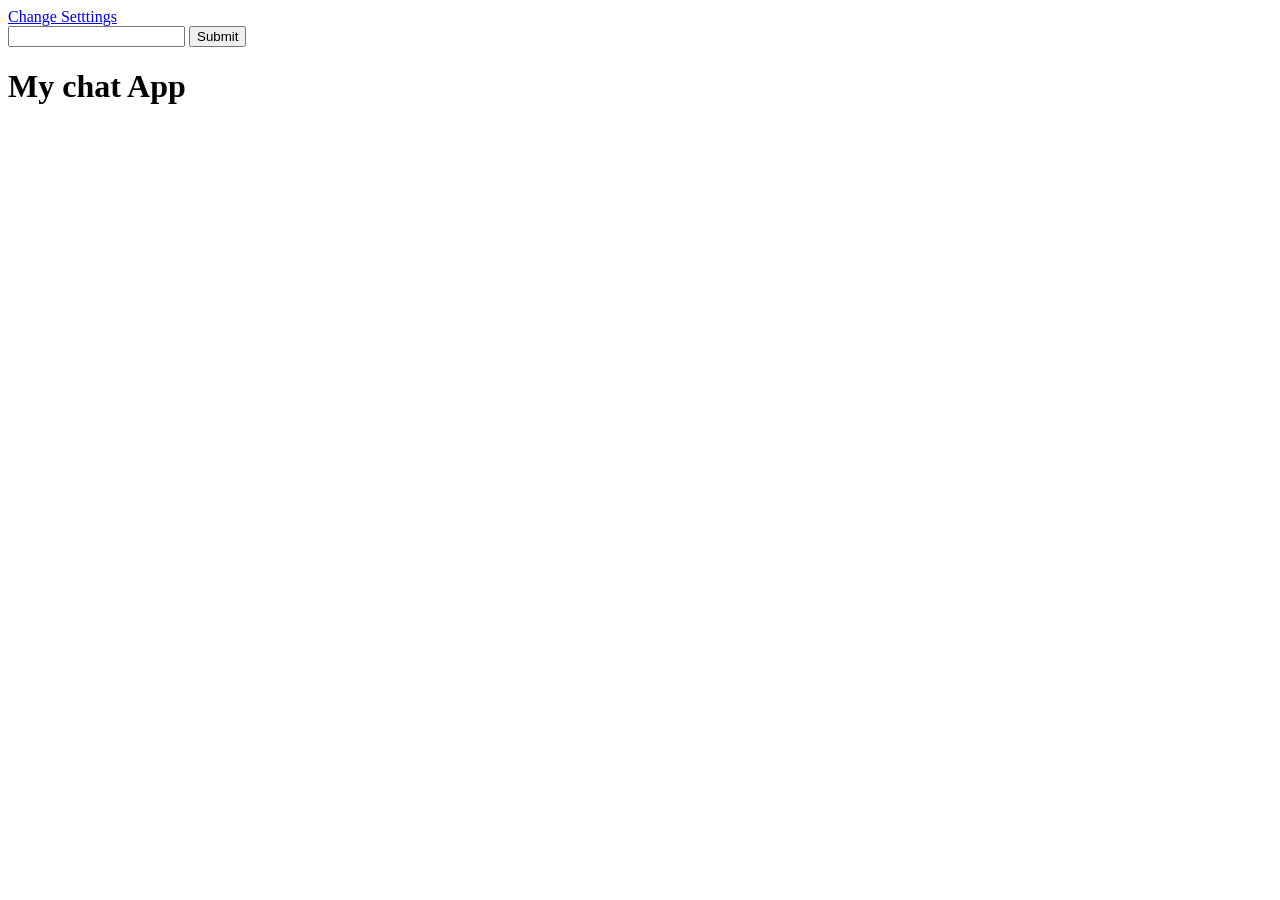
==== public/chat.html @ bdc74613 "Add join chat screen" ====
<!doctype html>
<html>

<head>
    <meta charset="UTF-8">
    <title>Socket.io Basics</title>
</head>

<body>
    <a href="/index.html"> Change Setttings</a>
    <!--<form action="/index.html">
        <button type="submit"> Change Details </button>
    </form>-->
    <div class="messages">

        <!-- Messages end up here! -->

    </div>
    <form id="message-form">
        <input type="text" name="message" />
        <input type="submit" />
        

    </form>
    <script src="/js/jquery-3.1.1.min.js"></script>
    <script src="/js/socket.io-1.3.7.js"></script>
    <script src='/js/moment.js'></script>
    <script src='/js/QueryParams.js'></script>
    <script src='/js/app.js'></script>
    <h1>My chat App</h1>


</body>

</html>
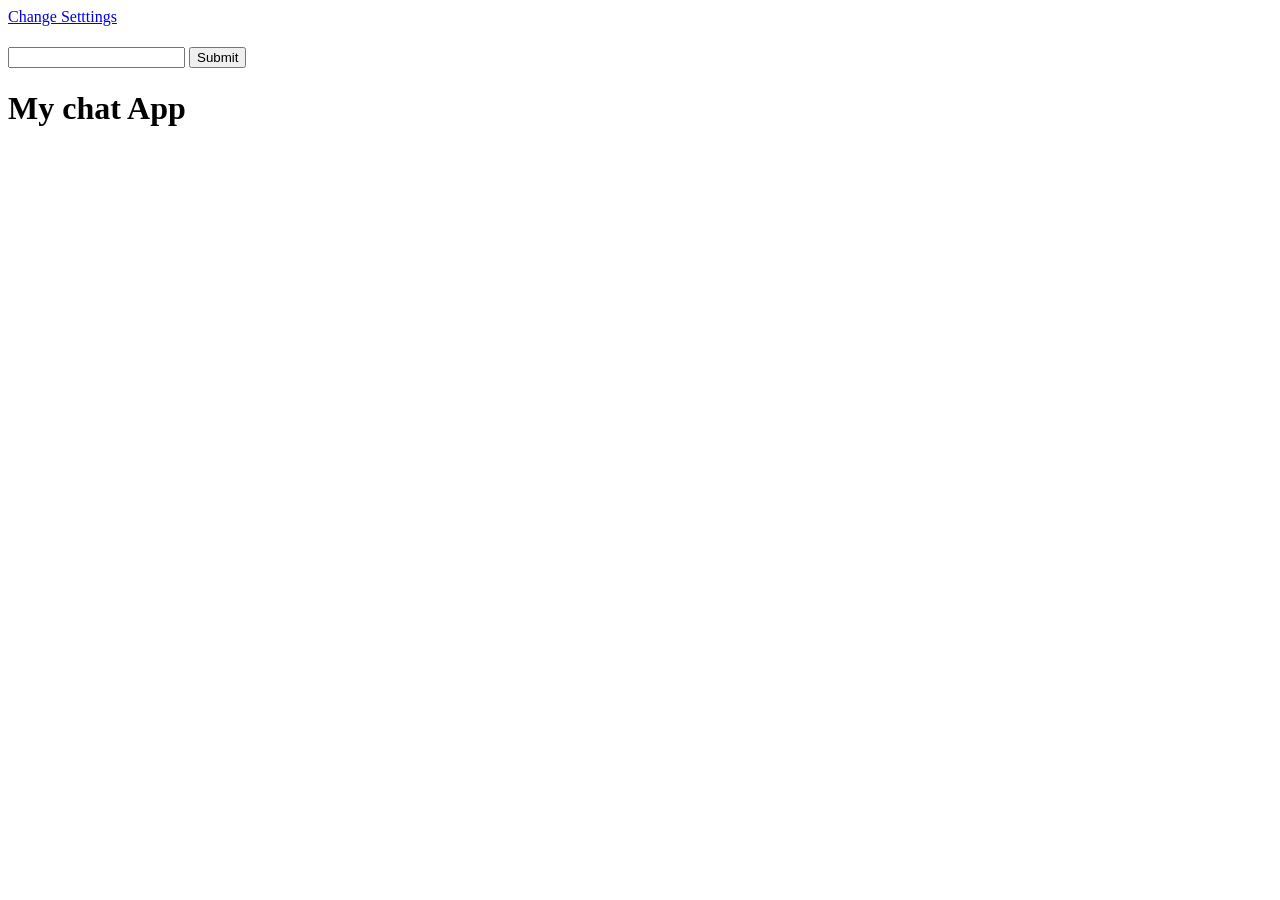
==== commit 760696a4: "Add Support for chat rooms" ====
--- a/public/chat.html
+++ b/public/chat.html
@@ -11,6 +11,9 @@
     <!--<form action="/index.html">
         <button type="submit"> Change Details </button>
     </form>-->
+
+<h1 class="room-title">  </h1>
+
     <div class="messages">
 
         <!-- Messages end up here! -->
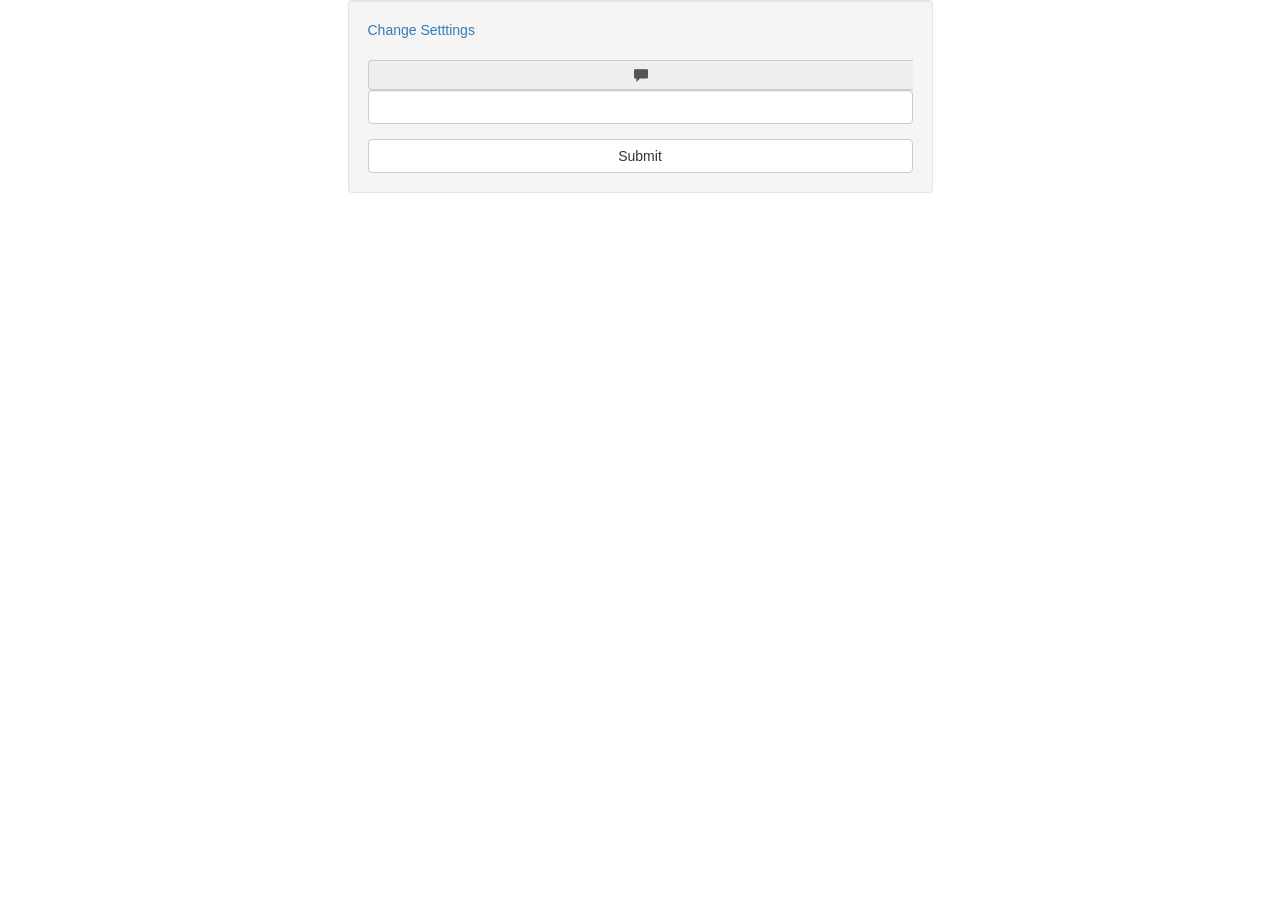
==== commit 01a5fe82: "Add style to chat page" ====
--- a/public/chat.html
+++ b/public/chat.html
@@ -4,33 +4,51 @@
 <head>
     <meta charset="UTF-8">
     <title>Socket.io Basics</title>
+    <link rel="stylesheet" href="./css/bootstrap.min.css">
+    <link rel="stylesheet" href="./css/styles.css">
+
 </head>
 
 <body>
-    <a href="/index.html"> Change Setttings</a>
-    <!--<form action="/index.html">
-        <button type="submit"> Change Details </button>
-    </form>-->
+    <div class="container">
+        <div class="row">
+            <div class="col-md-6 col-md-offset-3 well">
+                <a href="/index.html"> Change Setttings</a>
 
-<h1 class="room-title">  </h1>
 
-    <div class="messages">
+                <h1 class="room-title"> </h1>
 
-        <!-- Messages end up here! -->
+                <ul class="messages list-group">
 
+                    <!-- Messages end up here! -->
+
+                </ul>
+                <form id="message-form">
+                    <div class="form-group">
+                        <div class="input group">
+                            <span class="input-group-addon">
+                    <i class="glyphicon glyphicon-comment"> </i>
+                    </span>
+                            <input type="text" name="message" class="form-control" />
+                        </div>
+                    </div>
+                    <div class- "form-group">
+                        <input type="submit" class="btn btn-default btn-block" />
+
+                    </div>
+
+                </form>
+
+            </div>
+        </div>
     </div>
-    <form id="message-form">
-        <input type="text" name="message" />
-        <input type="submit" />
-        
 
-    </form>
     <script src="/js/jquery-3.1.1.min.js"></script>
     <script src="/js/socket.io-1.3.7.js"></script>
     <script src='/js/moment.js'></script>
     <script src='/js/QueryParams.js'></script>
     <script src='/js/app.js'></script>
-    <h1>My chat App</h1>
+
 
 
 </body>
--- a/public/css/styles.css
+++ b/public/css/styles.css
@@ -0,0 +1,7 @@
+    .vertical-center {
+     min-height: 100vh;
+        margin:0;
+        display: flex;
+        align-items: center;
+
+    }
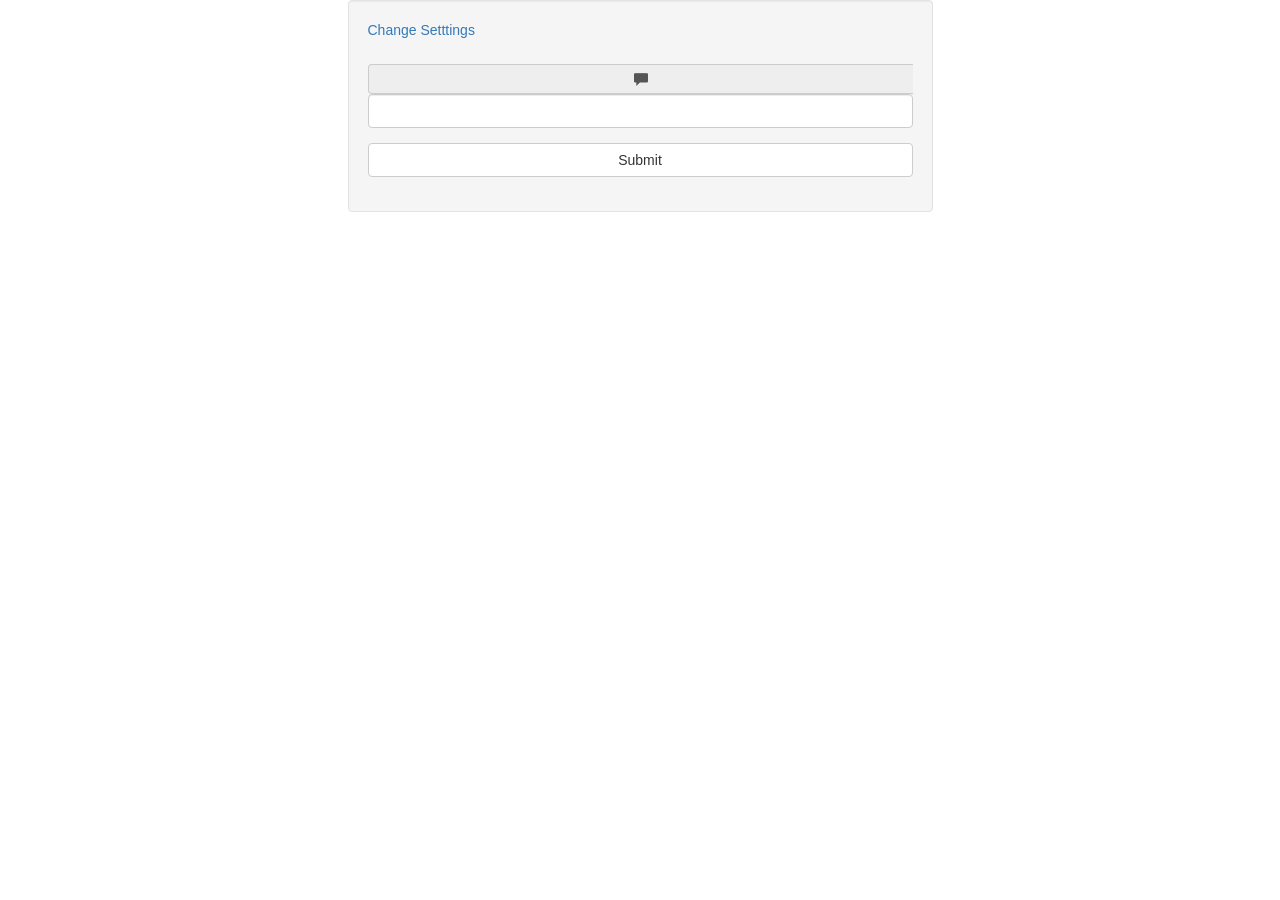
==== commit 9cca32fd: "Final custome style" ====
--- a/public/chat.html
+++ b/public/chat.html
@@ -6,7 +6,11 @@
     <title>Socket.io Basics</title>
     <link rel="stylesheet" href="./css/bootstrap.min.css">
     <link rel="stylesheet" href="./css/styles.css">
-
+<style>
+    .well {
+margin-top: 35ps;
+    }
+    </style>
 </head>
 
 <body>
@@ -16,7 +20,7 @@
                 <a href="/index.html"> Change Setttings</a>
 
 
-                <h1 class="room-title"> </h1>
+                <h1 class="room-title text-center"> </h1>
 
                 <ul class="messages list-group">
 
@@ -27,12 +31,12 @@
                     <div class="form-group">
                         <div class="input group">
                             <span class="input-group-addon">
-                    <i class="glyphicon glyphicon-comment"> </i>
+                        <i class="glyphicon glyphicon-comment"></i>
                     </span>
                             <input type="text" name="message" class="form-control" />
                         </div>
                     </div>
-                    <div class- "form-group">
+                    <div class="form-group">
                         <input type="submit" class="btn btn-default btn-block" />
 
                     </div>
--- a/public/css/styles.css
+++ b/public/css/styles.css
@@ -4,4 +4,12 @@
         display: flex;
         align-items: center;
 
+    }
+
+    h1 {
+margin: 24px 0;
+
+    }
+    .messages p{
+        margin: 6px 0;
     }
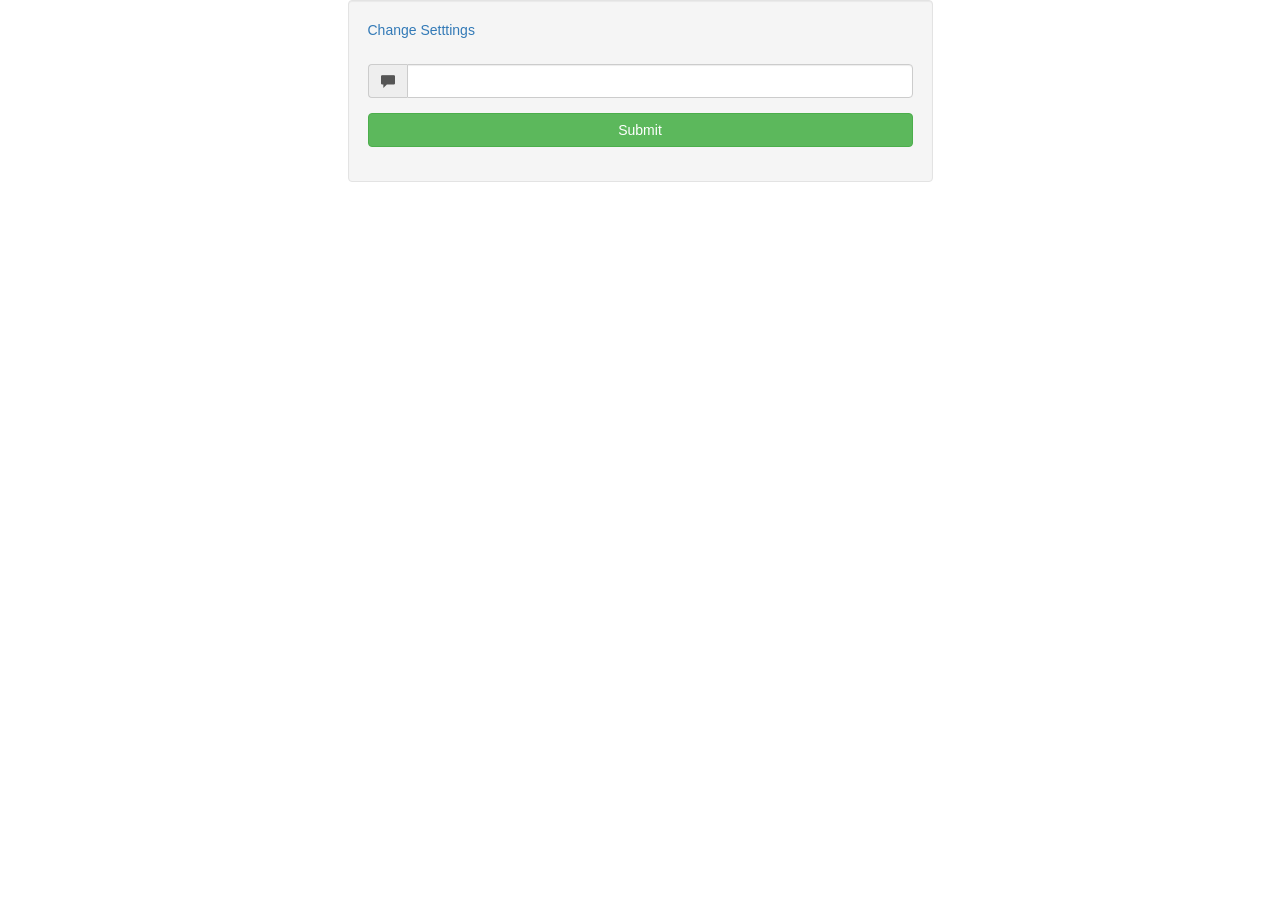
==== commit dba4279d: "finally updated" ====
--- a/public/chat.html
+++ b/public/chat.html
@@ -6,10 +6,10 @@
     <title>Socket.io Basics</title>
     <link rel="stylesheet" href="./css/bootstrap.min.css">
     <link rel="stylesheet" href="./css/styles.css">
-<style>
-    .well {
-margin-top: 35ps;
-    }
+    <style>
+        .well {
+            margin-top: 35ps;
+        }
     </style>
 </head>
 
@@ -29,15 +29,15 @@
                 </ul>
                 <form id="message-form">
                     <div class="form-group">
-                        <div class="input group">
+                        <div class="input-group">
                             <span class="input-group-addon">
                         <i class="glyphicon glyphicon-comment"></i>
-                    </span>
-                            <input type="text" name="message" class="form-control" />
+                            </span>
+                            <input type="text" name="message" class="form-control"/>
                         </div>
                     </div>
                     <div class="form-group">
-                        <input type="submit" class="btn btn-default btn-block" />
+                        <input type="submit" class="btn btn-success btn-block" />
 
                     </div>
 
--- a/public/css/styles.css
+++ b/public/css/styles.css
@@ -1,9 +1,8 @@
-    .vertical-center {
+.vertical-center {
      min-height: 100vh;
         margin:0;
         display: flex;
         align-items: center;
-
     }
 
     h1 {
@@ -12,4 +11,5 @@
     }
     .messages p{
         margin: 6px 0;
-    }+    }
+    
